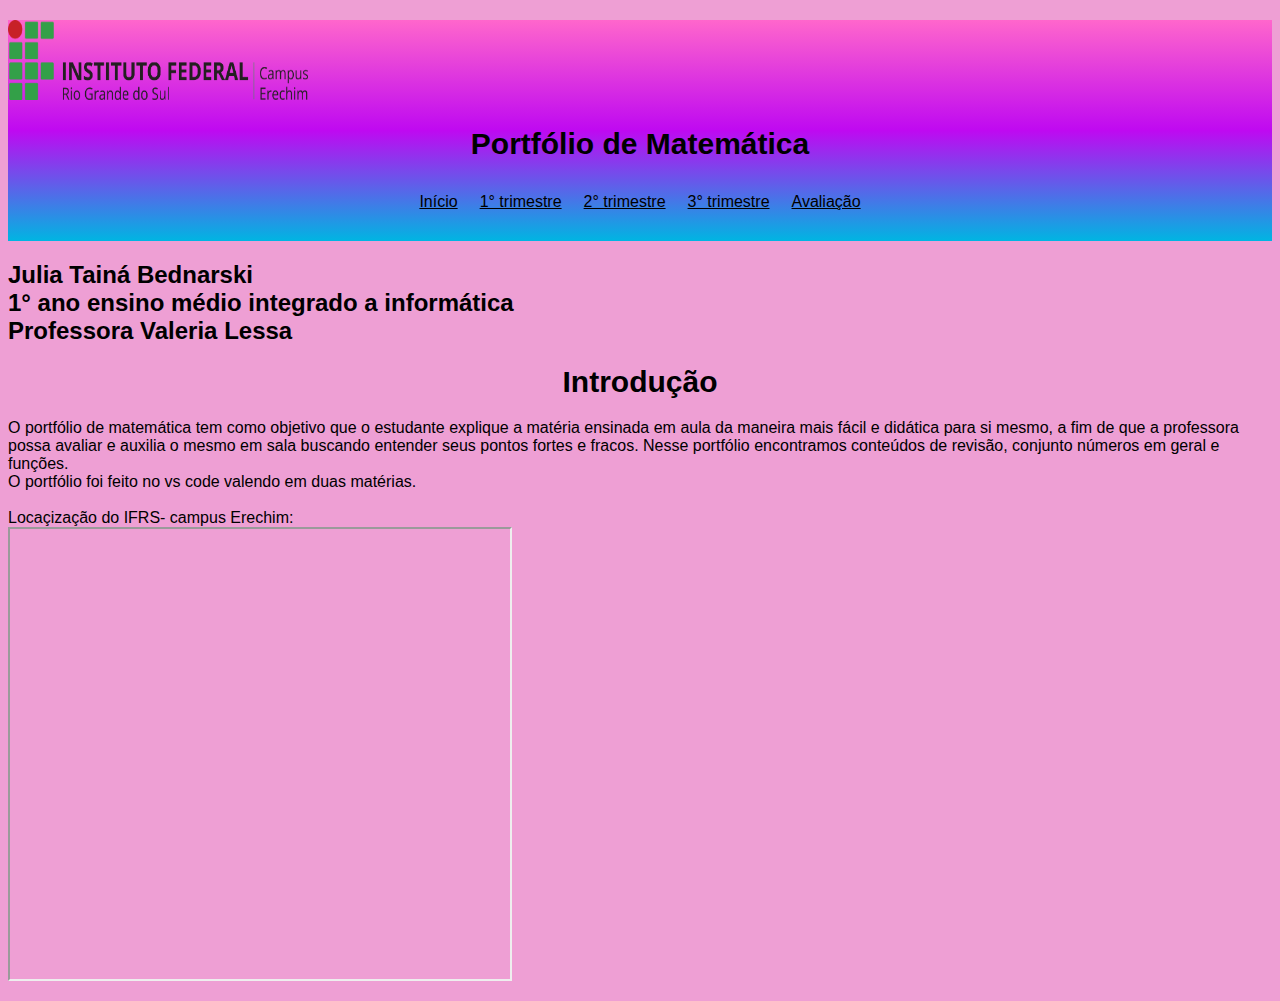
==== index.html @ febe9e97 "Add files via upload" ====
<!DOCTYPE html>
<html lang="pt-BR">
<head>
   <meta charset="UTF-8">
    <meta http-equiv="X-UA-Compatible" content="IE=edge">
    <meta name="viewport" content="width=device-width, initial-scale=1.0">
    <title> Portfólio de Matemática </title>
    <link href="css/inicial.css" rel="stylesheet">
    <div id="titulo">
    </head>
    <body class="corpoinicio">
    
   <h1 class="logo"> <img src = "img/logo ifrs.png" height="80" width="300" > </h1>
   <h1> Portfólio de Matemática  </h1>
       
       <center><table cellpadding="10"> 
         <td><a href="_">Início</a></td>    
         <td><a href="trimestres/1 tri.html" target="_blank"> 1° trimestre</a> </td>
         <td><a href="trimestres/2° tri.html" target="_blank" > 2° trimestre</a> </td>
         <td><a href="trimestres/" target="_blank"> 3° trimestre</a> </td>
         <td><a href="avaliaçao.html" target="_blank" > Avaliação </a></td>
   </table> </center> 
<br>
</div>
 <h2> Julia Tainá Bednarski <br>
    1° ano ensino médio integrado a informática <br>
    Professora Valeria Lessa <br>
 </h2>
 <h1>Introdução</h1>
 <p>O portfólio de matemática tem como objetivo que o estudante explique a matéria ensinada em aula
     da maneira mais fácil e didática para si mesmo, a fim de que a professora possa avaliar e auxilia
      o mesmo em sala buscando entender seus pontos fortes e fracos. Nesse portfólio encontramos conteúdos
       de revisão, conjunto números em geral e funções.
        <br>
O portfólio foi feito no vs code valendo em duas matérias.
<br>
<br>
Locaçização do IFRS- campus Erechim: 
<br>

<iframe src="https://www.google.com/maps/embed?pb=!1m14!1m8!1m3!1d14138.205317881686!2d-52.2957202
0426026!3d-27.63840922556806!3m2!1i1024!2i768!4f13.1!3m3!1m2!1s0x94e3146bf4ff2d7b%3A0x55e1c0fe80f70
7dd!2sInstituto%20Federal%20de%20Educa%C3%A7%C3%A3o%2CCi%C3%AAncia%20e%20Tecnologia%20do%20Rio%20Gr
ande%20do%20Sul%20-%20Campus%20Erechim!5e0!3m2!1spt-BR!2sbr!4v1693015304103!5m2!1spt-BR!2sbr" 
width="500" height="450" scrolling="yes">
</iframe>

 </p>

</body>

</html>
---- css/inicial.css ----
#titulo {
    background-image: linear-gradient(#FF66CC, rgb(191, 9, 241) ,#00B5E2 )
}

.corpoinicio{
  background-color: #ee9fd4;
  font-family: Arial, Helvetica, sans-serif ;
}

  h1{
      font-size: 30px;
      text-align: center;
      
  }

  a{
    color: black;
    font: size 20px;
  }

  .logo{
    text-align: left;
  }
  table{
    text-align: center;
  }

  #mapa{
    text-align: center;
  }

  form{
    text-align: center;
  }

  fieldset{
    background-color: rgb(239, 189, 239);
  }

  #primeiradiv{
    background-color: #fcb0ee;
  }
  #segundadiv{
    background-color:  rgb(223, 157, 245) ;
  }

  #terceiradiv{
    background-color:#00B5E2 ;
  }
  #importante{
    color: rgb(252, 70, 70);
  }
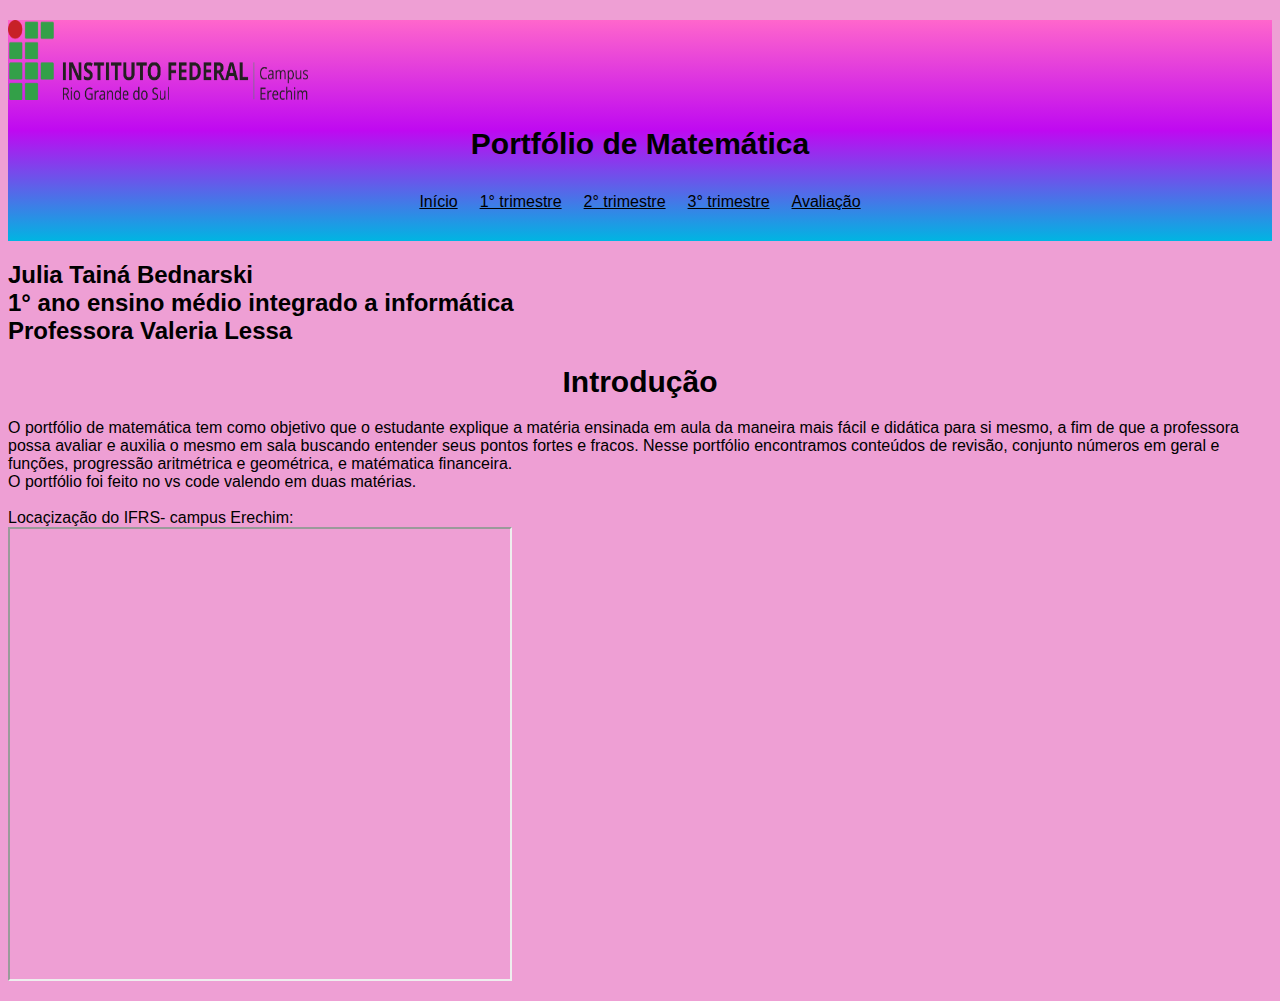
==== commit ddcb023f: "Update index.html" ====
--- a/index.html
+++ b/index.html
@@ -17,7 +17,7 @@
          <td><a href="_">Início</a></td>    
          <td><a href="trimestres/1 tri.html" target="_blank"> 1° trimestre</a> </td>
          <td><a href="trimestres/2° tri.html" target="_blank" > 2° trimestre</a> </td>
-         <td><a href="trimestres/" target="_blank"> 3° trimestre</a> </td>
+         <td><a href="trimestres/3° tri.html" target="_blank"> 3° trimestre</a> </td>
          <td><a href="avaliaçao.html" target="_blank" > Avaliação </a></td>
    </table> </center> 
 <br>
@@ -30,7 +30,7 @@
  <p>O portfólio de matemática tem como objetivo que o estudante explique a matéria ensinada em aula
      da maneira mais fácil e didática para si mesmo, a fim de que a professora possa avaliar e auxilia
       o mesmo em sala buscando entender seus pontos fortes e fracos. Nesse portfólio encontramos conteúdos
-       de revisão, conjunto números em geral e funções.
+       de revisão, conjunto números em geral e funções, progressão aritmétrica e geométrica, e matématica financeira.
         <br>
 O portfólio foi feito no vs code valendo em duas matérias.
 <br>
@@ -49,4 +49,4 @@
 
 </body>
 
-</html>+</html>
